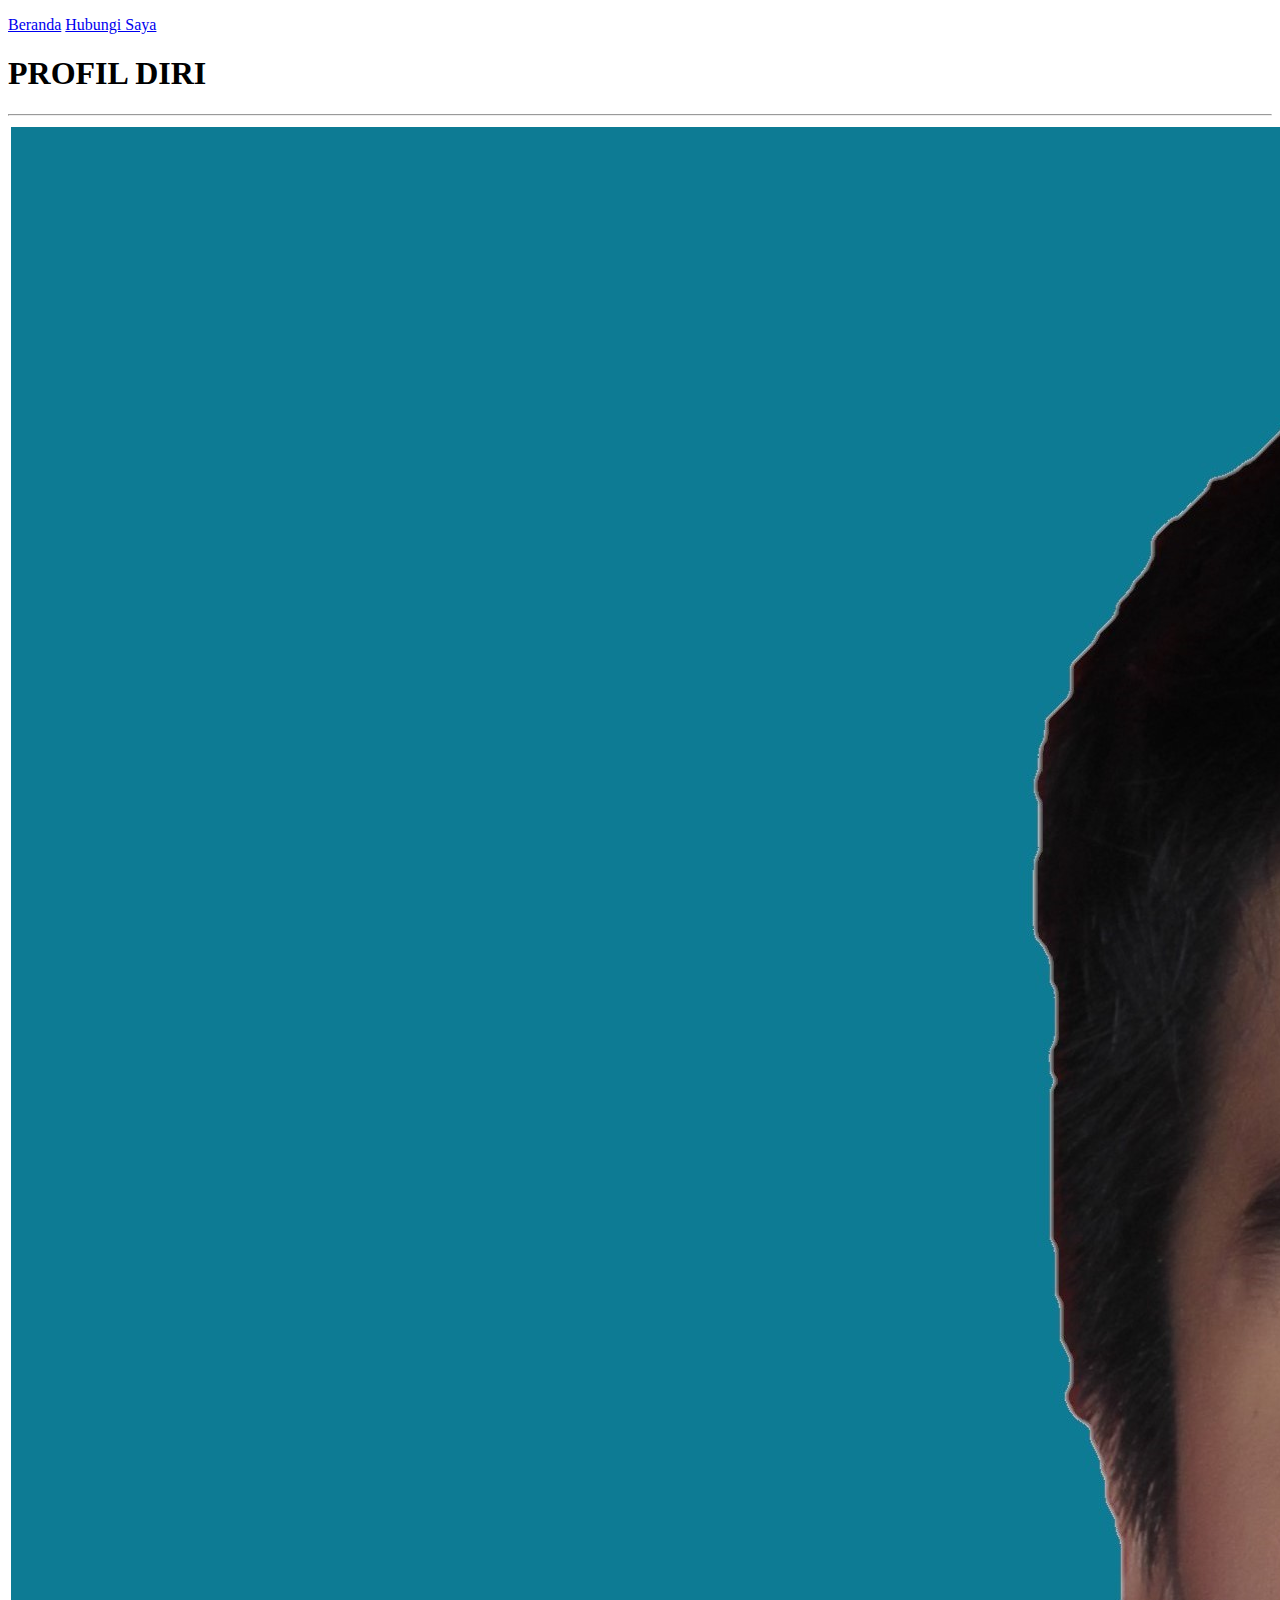
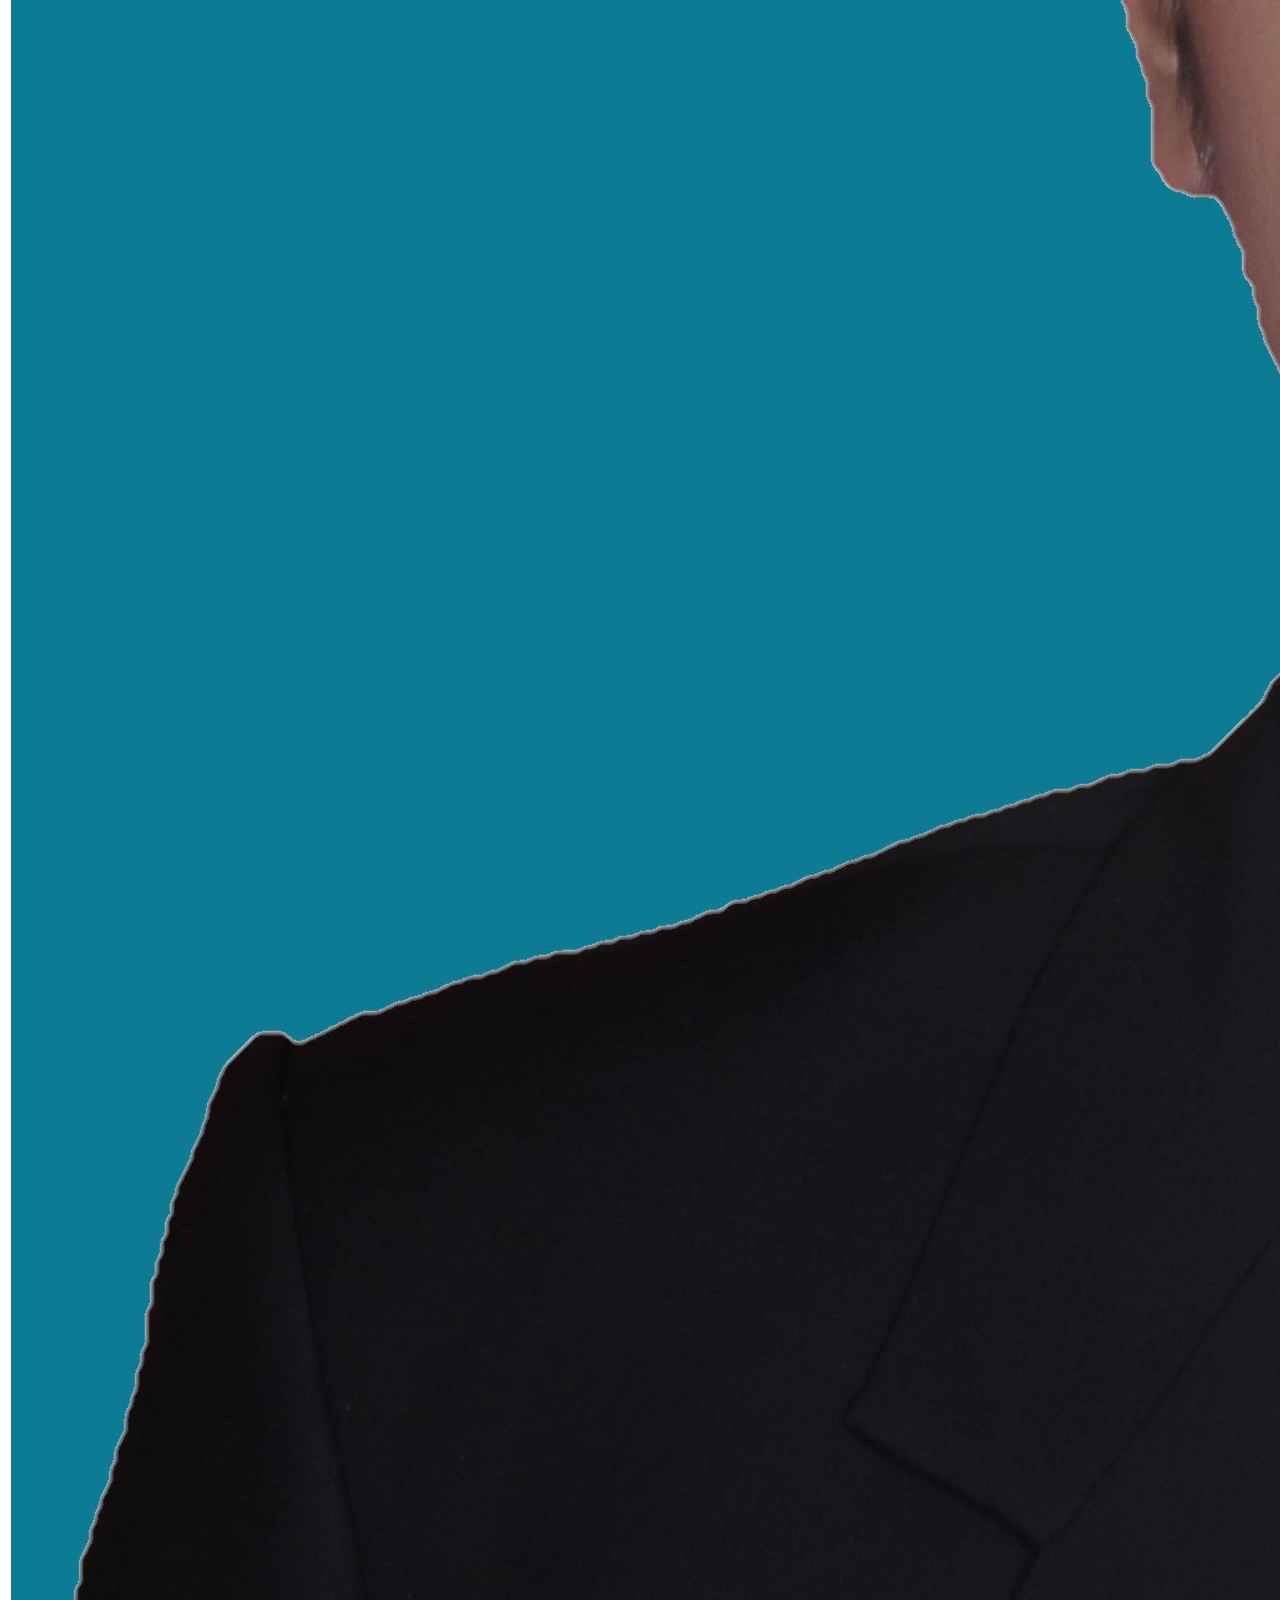
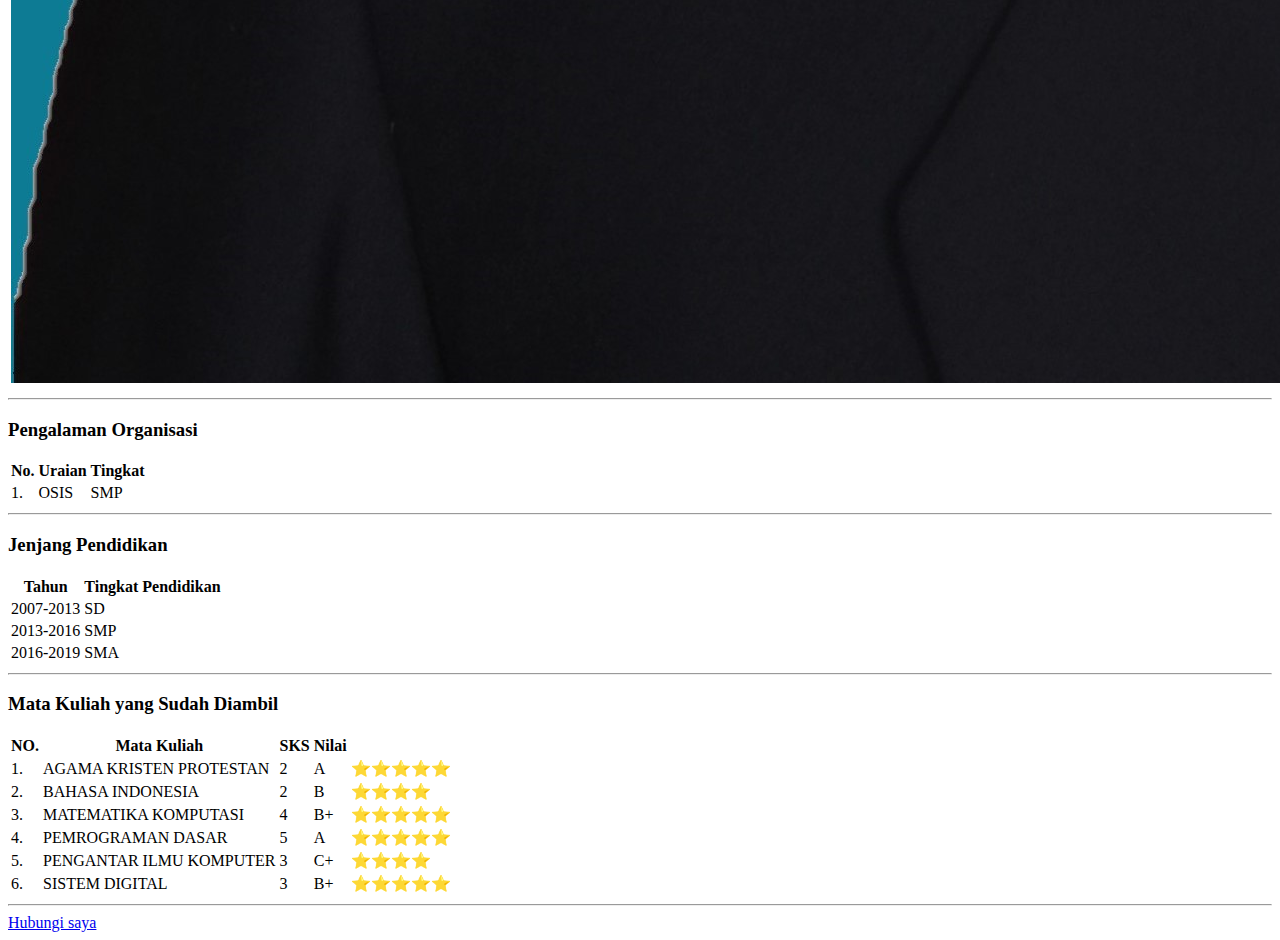
==== index.html @ 64f8240f "Add files via upload" ====
<!DOCTYPE html>
<html lang="en" dir="ltr">

<head>
  <meta charset="utf-8">
  <title>Profil Diri</title>
  <link rel="stylesheet" href="css/style.css">
</head>

<body>
  <p class="topMenu"><a href="index.html">Beranda</a> <a href="hubSaya.html">Hubungi Saya</a></p>
  <h1>PROFIL DIRI</h1>
  <hr>
  <table class="NB">
    <td class="NC"> <a href="https://siakad.ub.ac.id/dirfoto/foto/foto_2019/195150200111070.jpg"><img id="f1" src="img/FotoProfil.jpg" title="Christ Michael" alt="Foto Profil"></a></td>
    <td class="NC">
      <ul>
        <li>
          <pre><strong>NIM</strong>     : 195150200111070</pre>
        </li>
        <li>
          <pre><strong>NAMA</strong>    : CHRIST MICHAEL</pre>
        </li>
        <li>
          <pre><strong>ALAMAT</strong>  : JALAN BUNGA KUMIS KUCING NO.28, MALANG</pre>
        </li>
        <li>
          <pre><strong>JURUSAN</strong> : TEKNIK INFORMATIKA</pre>
        </li>
      </ul>
    </td>
  </table>
  <hr>
  <h3>Pengalaman Organisasi</h3>
  <table>
    <thead>
      <tr>
        <th>No.</th>
        <th>Uraian</th>
        <th>Tingkat</th>
      </tr>
    </thead>
    <tbody>
      <tr>
        <td>1.</td>
        <td>OSIS</td>
        <td>SMP</td>
      </tr>
    </tbody>
  </table>
  <hr>
  <h3>Jenjang Pendidikan</h3>
  <table>
    <thead>
      <tr>
        <th>Tahun</th>
        <th>Tingkat Pendidikan</th>
      </tr>
    </thead>
    <tbody>
      <tr>
        <td>2007-2013</td>
        <td>SD</td>
      </tr>
      <tr>
        <td>2013-2016</td>
        <td>SMP</td>
      </tr>
      <tr>
        <td>2016-2019</td>
        <td>SMA</td>
      </tr>
    </tbody>
  </table>
  <hr>
  <h3>Mata Kuliah yang Sudah Diambil</h3>
  <table>
    <thead>
      <tr>
        <th>NO.</th>
        <th>Mata Kuliah</th>
        <th>SKS</th>
        <th>Nilai</th>
        <th></th>
      </tr>
    </thead>
    <tbody>
      <tr>
        <td>1.</td>
        <td class="NC">AGAMA KRISTEN PROTESTAN</td>
        <td>2</td>
        <td>A</td>
        <td>⭐⭐⭐⭐⭐</td>
      </tr>
      <tr>
        <td>2.</td>
        <td class="NC">BAHASA INDONESIA</td>
        <td>2</td>
        <td>B</td>
        <td>⭐⭐⭐⭐</td>
      </tr>
      <tr>
        <td>3.</td>
        <td class="NC">MATEMATIKA KOMPUTASI</td>
        <td>4</td>
        <td>B+</td>
        <td>⭐⭐⭐⭐⭐</td>
      </tr>
      <tr>
        <td>4.</td>
        <td class="NC">PEMROGRAMAN DASAR</td>
        <td>5</td>
        <td>A</td>
        <td>⭐⭐⭐⭐⭐</td>
      </tr>
      <tr>
        <td>5.</td>
        <td class="NC">PENGANTAR ILMU KOMPUTER</td>
        <td>3</td>
        <td>C+</td>
        <td>⭐⭐⭐⭐</td>
      </tr>
      <tr>
        <td>6.</td>
        <td class="NC">SISTEM DIGITAL</td>
        <td>3</td>
        <td>B+</td>
        <td>⭐⭐⭐⭐⭐</td>
      </tr>
    </tbody>
  </table>
  <hr>
  <a href="hubSaya.html">Hubungi saya</a>
</body>

</html>
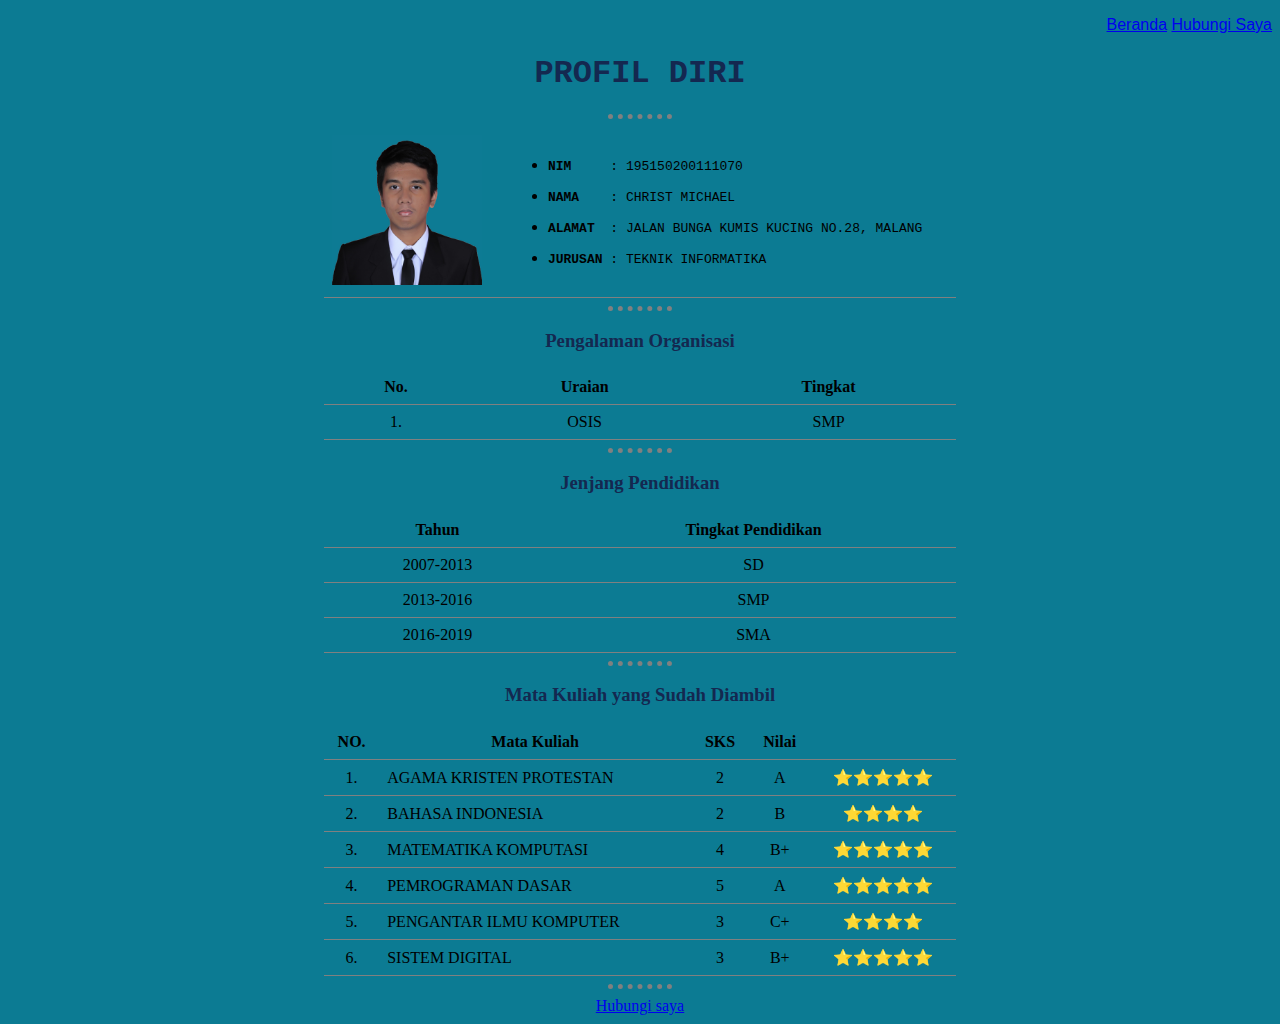
==== commit 0dbe7ffb: "Update index.html" ====
--- a/index.html
+++ b/index.html
@@ -4,7 +4,7 @@
 <head>
   <meta charset="utf-8">
   <title>Profil Diri</title>
-  <link rel="stylesheet" href="css/style.css">
+  <link rel="stylesheet" href="CSS/main.css">
 </head>
 
 <body>
--- a/CSS/main.css
+++ b/CSS/main.css
@@ -0,0 +1,66 @@
+body {
+  text-align: center;
+  background-attachment: fixed;
+  background-color: #0c7b93;
+  font-family: Garamond, serif;
+}
+
+#HS{
+  text-align: left;
+  background-attachment: fixed;
+  background-color: #0c7b93;
+  font-family: lucida,Sans-Serif;
+}
+
+#f1 {
+  object-fit: cover;
+  height: 150px;
+  width: 150px;
+}
+
+.topMenu{
+  text-align: right;
+  font-family: lucida,Sans-Serif;
+}
+
+h1 {
+  color: #142850;
+  font-family: "Consolas", monospace;
+}
+
+h3 {
+  color: #142850;
+}
+
+hr {
+  border-color: grey;
+  border-style: none;
+  border-top-style: dotted;
+  border-width: 5px;
+  width: 5%;
+}
+
+.NC {
+  text-align: left;
+}
+
+.NB {
+  text-align: left;
+  border-collapse: collapse;
+}
+
+table {
+  border-collapse: collapse;
+  width: 50%;
+  text-align: center;
+  margin-left: auto;
+  margin-right: auto;
+}
+
+th,
+td {
+  text-align: center;
+  padding: 8px;
+  border-bottom: 1px solid grey;
+}
+tr:hover {background-color: grey;}
